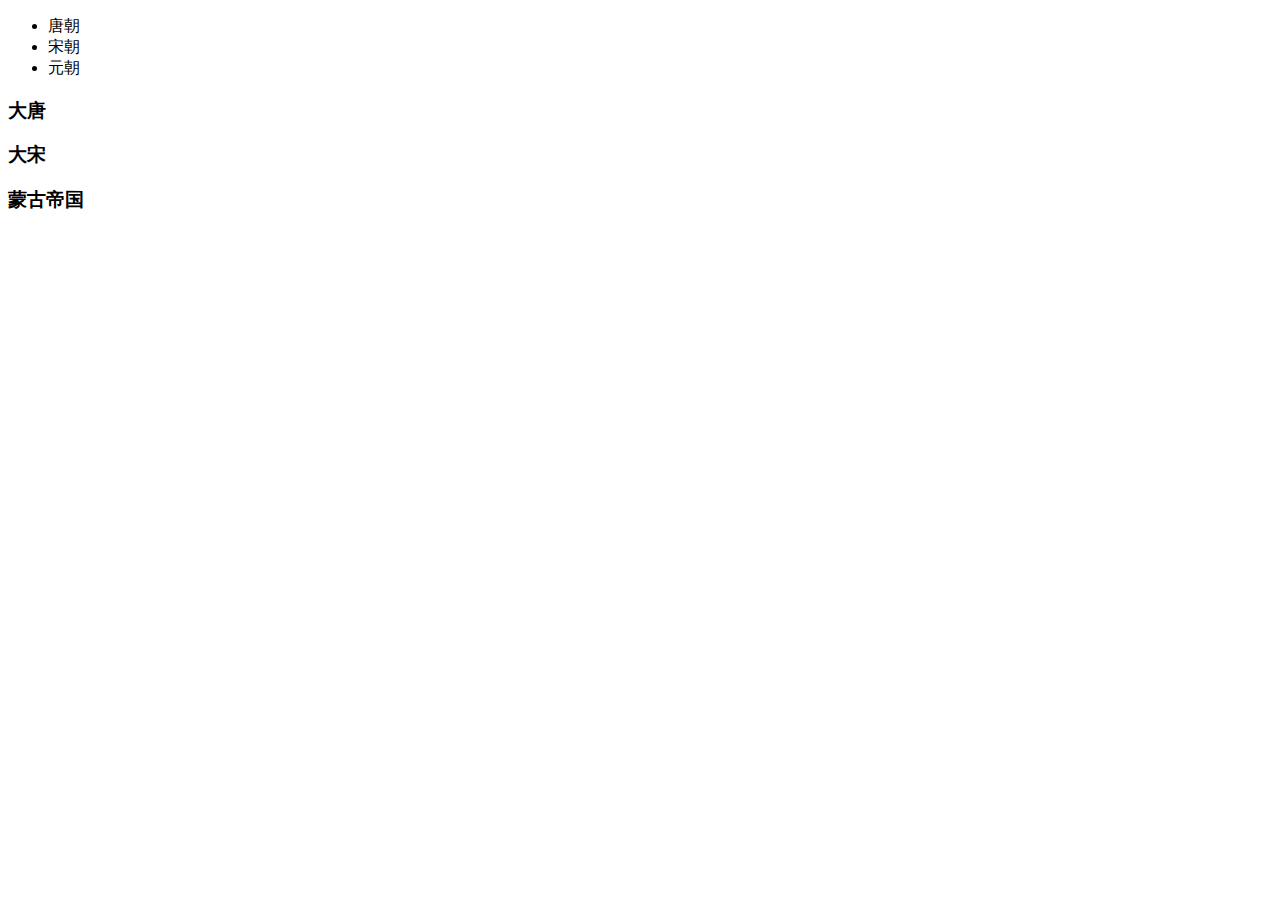
==== jquery-scroll/index.html @ 86ed6805 "新增自定义滚动条" ====
<!DOCTYPE html>
<html lang="en">
<head>
    <meta charset="UTF-8">
    <title>使用JQuery实现自定义滚动条</title>
</head>
<body>
<div class="scroll-box">
    <!-- 标签切换区 -->
    <ul class="scroll-tab clearfix">
        <li class="tab-item tab-active">唐朝</li>
        <li class="tab-item">宋朝</li>
        <li class="tab-item">元朝</li>
    </ul>
    <!-- 滚动内容区 -->
    <div class="scroll-wrap">
        <!-- 滚动内容 -->
        <div class="scroll-cont">
            <div class="scroll-ol">
                <h3 class="anchor">大唐</h3>
            </div>
            <div class="scroll-ol">
                <h3 class="anchor">大宋</h3>
            </div>
            <div class="scroll-ol">
                <h3 class="anchor">蒙古帝国</h3>
            </div>

        </div>
        <!-- 滚动条 -->
        <div class="scroll-bar">
            <!-- 滚动滑块 -->
            <div class="scroll-slider"></div>
        </div>
    </div>
</div>
</body>
</html>
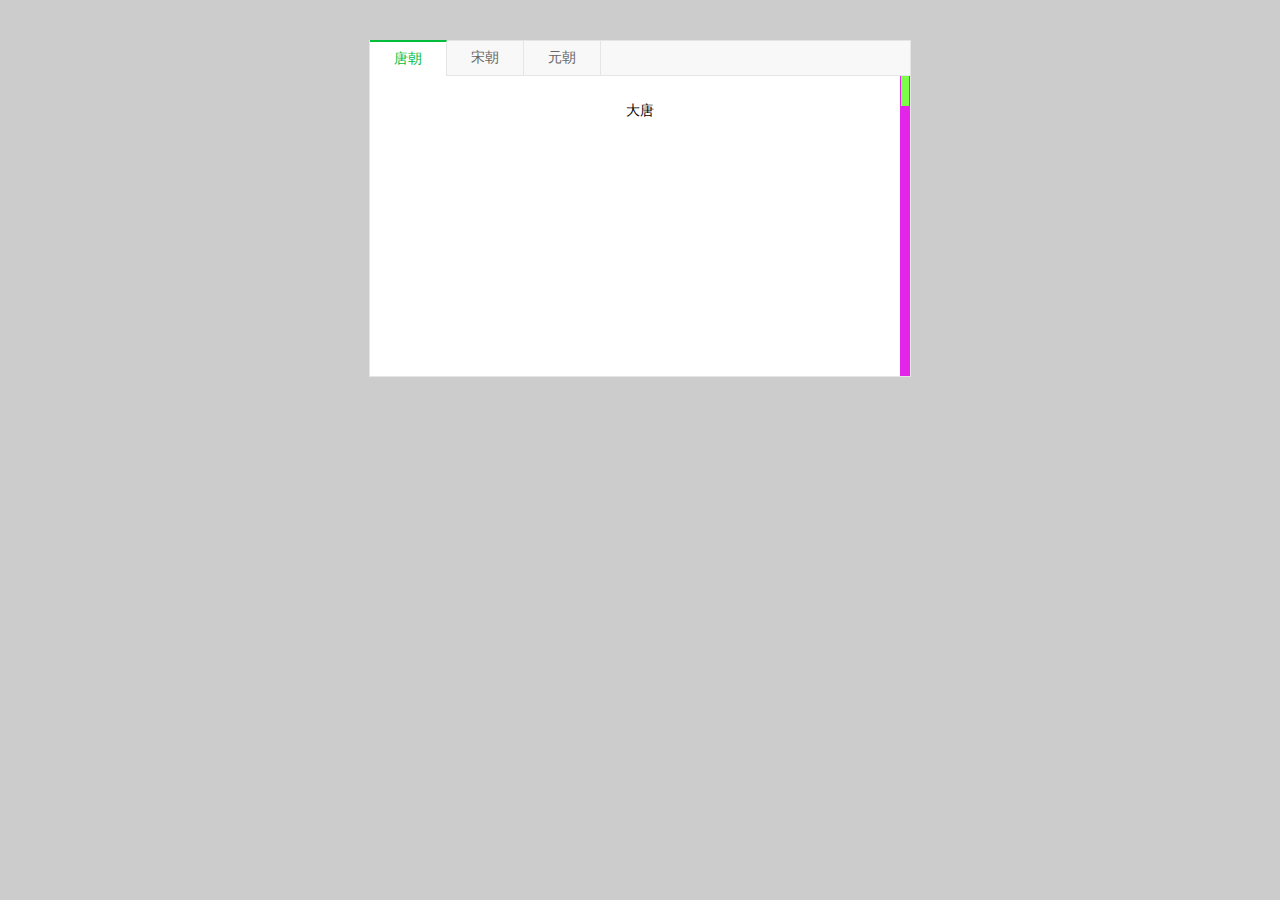
==== commit 9857be6f: "add" ====
--- a/jquery-scroll/index.html
+++ b/jquery-scroll/index.html
@@ -3,6 +3,8 @@
 <head>
     <meta charset="UTF-8">
     <title>使用JQuery实现自定义滚动条</title>
+    <script src="index.js"></script>
+    <link rel="stylesheet" href="style.css">
 </head>
 <body>
 <div class="scroll-box">
@@ -34,5 +36,14 @@
         </div>
     </div>
 </div>
+<!--引入jquery-->
+<script src="index.js"></script>
+<script type="text/javascript">
+    new CusScrollBar({
+        contentSelector: '.scroll-cont', //滚动内容区选择器
+        barSelector: '.scroll-bar', //滚动条选择器
+        sliderSelector: '.scroll-slider' //滚动滑块选择器
+    });
+</script>
 </body>
 </html>--- a/jquery-scroll/style.css
+++ b/jquery-scroll/style.css
@@ -0,0 +1,102 @@
+body {
+    margin: 0;
+}
+
+.clearfix::after {
+    content: ".";
+    display: block;
+    height: 1px;
+    visibility: hidden;
+    clear: both;
+}
+
+ul {
+    padding: 0;
+    margin: 0;
+    list-style: none;
+}
+
+body {
+    background-color: #ccc;
+}
+
+.scroll-box {
+    width: 540px;
+    margin: 40px auto 0;
+    border: 1px solid #e5e5e5;
+    background-color: #fff;
+}
+
+/*标签切换区*/
+.scroll-tab {
+    height: 34px;
+    border-bottom: 1px solid #e5e5e5;
+    color: #666;
+    background-color: #f8f8f8;
+}
+
+.tab-item {
+    float: left;
+    padding: 0 24px;
+    font: 14px/34px "Microsoft Yahei";
+    height: 34px;
+    border-right: 1px solid #e5e5e5;
+    text-align: center;
+    cursor: pointer;
+}
+
+.tab-active {
+    margin: -1px 0;
+    color: #00be3c;
+    border-top: 2px solid #00be3c;
+    background-color: #fff;
+}
+
+.scroll-wrap {
+    position: relative;
+    width: 100%;
+    height: 300px;
+}
+
+.scroll-cont {
+    height: 100%;
+    padding: 0 15px;
+    overflow: hidden;
+    /*  overflow-x: hidden;  如果仅仅是展示一个scroll，这个样式足够，这里主要
+                             演示 点击不同的tab,显示滚动到对应的内容
+      overflow-y: scroll;*/
+}
+
+.scroll-cont h3 {
+    font: 14px/3 "Microsoft Yahei";
+    text-align: center;
+}
+
+.scroll-cont p {
+    margin-bottom: 10px;
+    font-size: 14px;
+    line-height: 20px;
+    text-indent: 2em;
+}
+
+.scroll-ol {
+    min-height: 100%;
+}
+
+.scroll-wrap .scroll-bar {
+    position: absolute;
+    right: 0;
+    top: 0;
+    width: 10px;
+    height: 100%;
+    background-color: #e325ea;
+}
+
+.scroll-wrap .scroll-slider {
+    position: absolute;
+    top: 0;
+    left: 1px;
+    width: 8px;
+    height: 30px;
+    background-color: #7bff48;
+}
